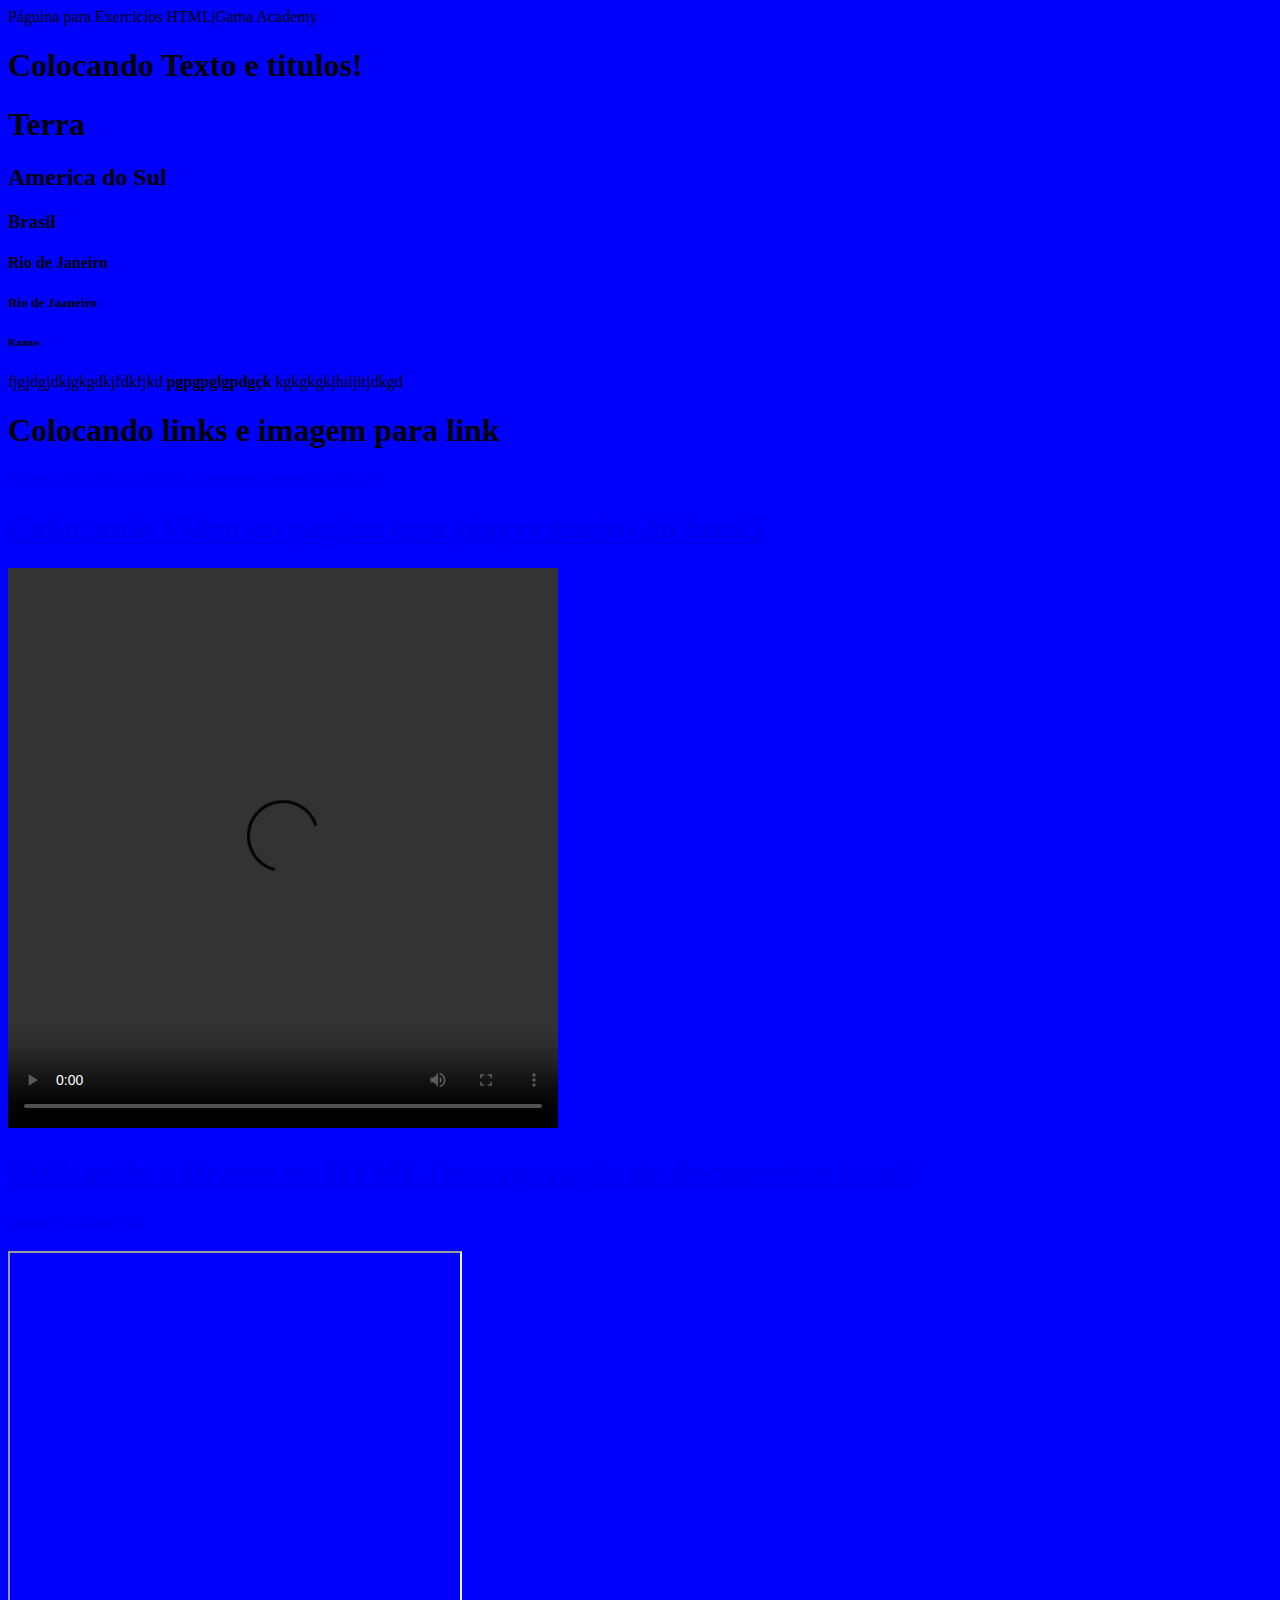
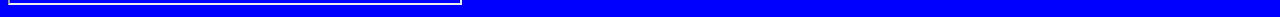
==== index.html @ cfb1a760 "Aulas de HTML" ====
<!DOCTYPE html> 
<html>  
<head>

    <tittle>Páguina para Exercicíos HTML|Gama Academy</tittle>

    <meta charset="UTF-8" />
    <meta name = "description" content = "Texto descritivo da pagina web" />
    <meta name = "author" content="Gama Academy" />
    <meta name = "viewport" content="width=device-width, initial-scale=1.0" />

    <link rel = "stylesheet" type = "text/css"  href = "estilo.css" />

    <script type = "text/javascript" src = "script.js"></script>

</head>
    <body>
        <h1> Colocando Texto e titulos!</h1>

        <h1>Terra</h1>
        <h2>America do Sul</h2>
        <h3>Brasil</h3>
        <h4>Rio de Janeiro</h4>
        <h5>Rio de Jaaneiro</h5>
        <h6>Ramos</h6>

        <p>fjgjdgjdkjgkgdkjfdkfjkd <strong>pgpgpglgpdgçk</strong> kgkgkgkjhiijitjdkgd</p>

        <h1>Colocando links e imagem para link</h1>

        <a href = "https://google.com"  title = "Site do google" target = "_blank" 
            Teste de Link
        </a>

        <p>
            Estamos no curso de HTML e queremos aprender mais!!!!
        </p>
        <a href = "https://google.com"  title = "Site do google" target = "_blank" 
            <img src = "image.jpg"
        </a>

        <h1>Colocando Video na pagina com player nativo do html5</h1>

        <video width = "550" height = "560" controls>
            <source src = "video-exemplo.mp4" type = "video/mp4" />  <!--Colocando o video pelo caminho onde ele estiver-->
        </video>

        <h1> Utilizando o Iframe no HTML (incorporação de documentos html)</h1>

        <h5>Exemplo de Titulo Teste</h5>

        <iframe src = "https://www.gama.academy/" width = "450" height = "350"> 
        
        </iframe>
            

        <iframe width="560" height="315" src="https://www.youtube.com/embed/UG-8usFnpNI" title="YouTube video player" frameborder="0" allow="accelerometer; autoplay; clipboard-write; encrypted-media; gyroscope; picture-in-picture" allowfullscreen></iframe>


    </body>




</html>
---- estilo.css ----
body {

    background-color: blue;
}
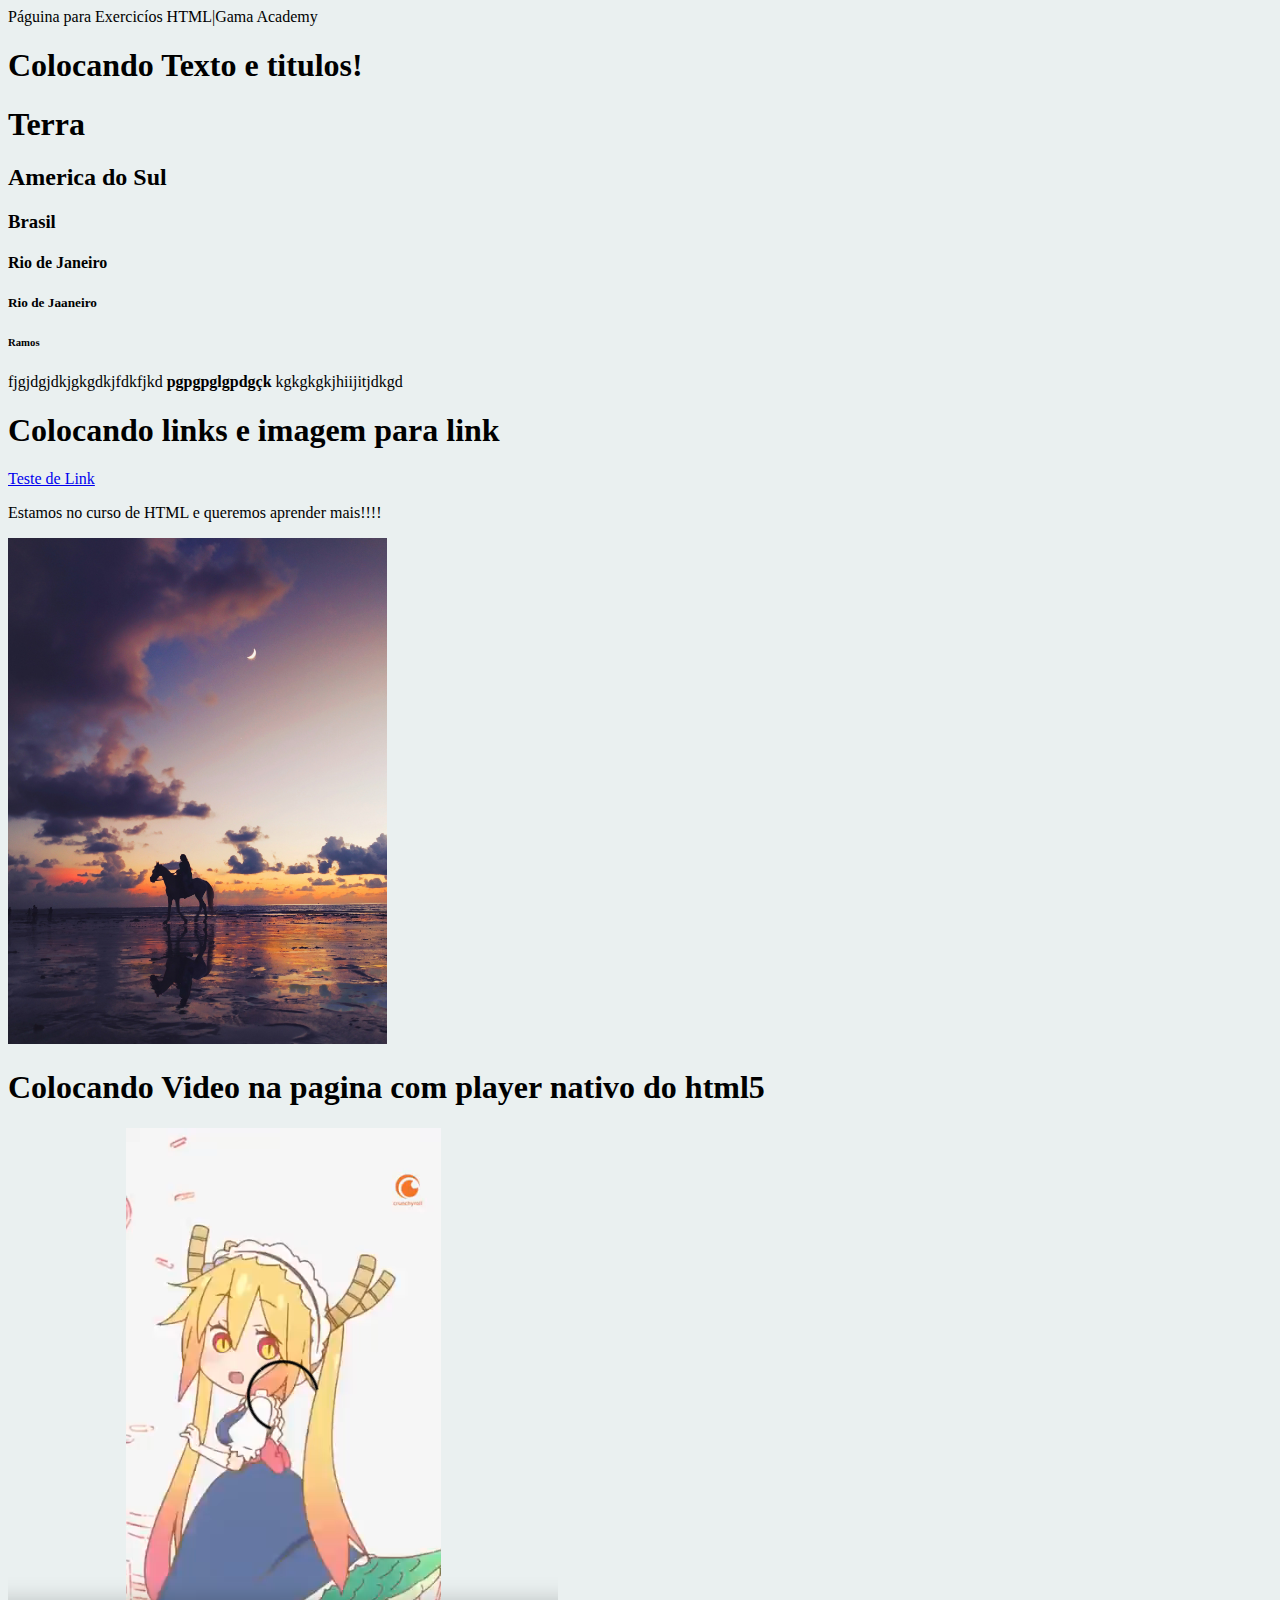
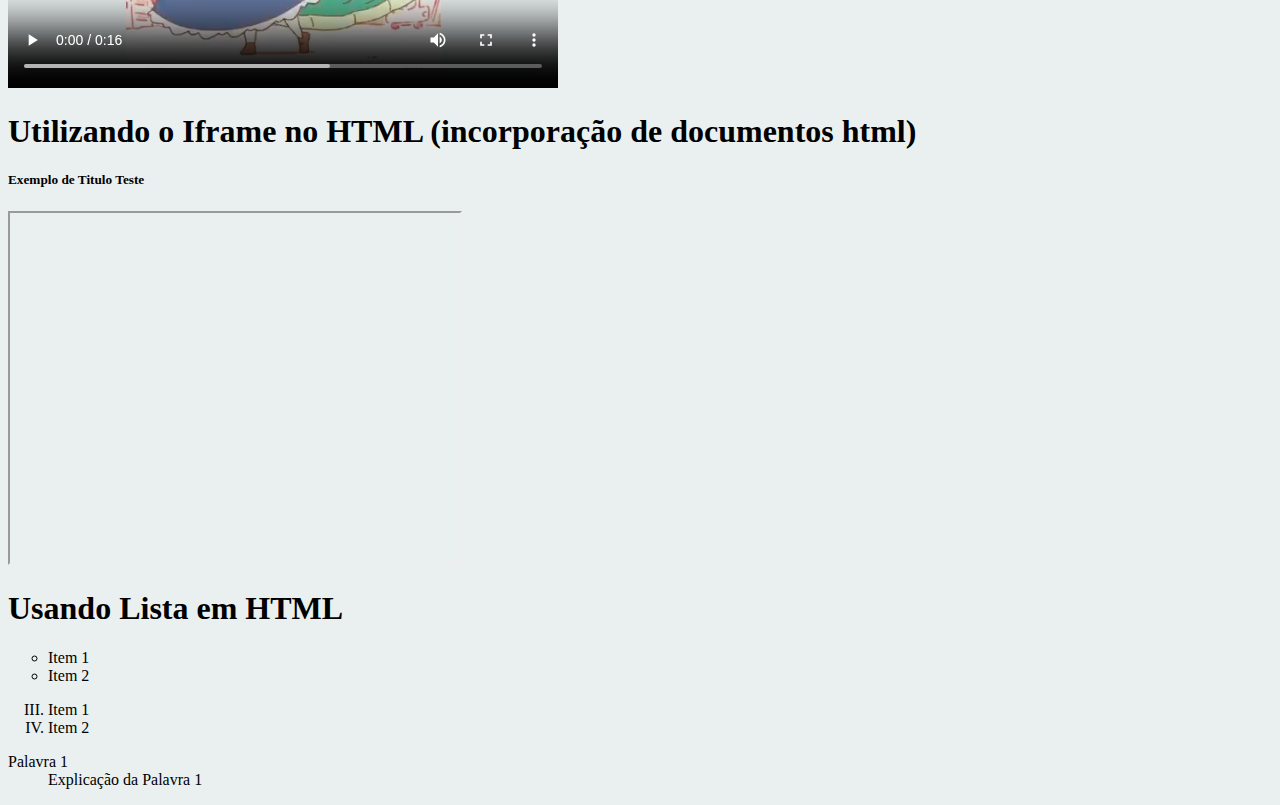
==== commit 06d91589: "Aula de HTML completa!" ====
--- a/index.html
+++ b/index.html
@@ -11,7 +11,7 @@
 
     <link rel = "stylesheet" type = "text/css"  href = "estilo.css" />
 
-    <script type = "text/javascript" src = "script.js"></script>
+    <!--<script type = "text/javascript" src = "script.js"></script> -->
 
 </head>
     <body>
@@ -28,15 +28,15 @@
 
         <h1>Colocando links e imagem para link</h1>
 
-        <a href = "https://google.com"  title = "Site do google" target = "_blank" 
+        <a href = "https://google.com"  title = "Site do google" target = "_blank" >
             Teste de Link
         </a>
 
         <p>
             Estamos no curso de HTML e queremos aprender mais!!!!
         </p>
-        <a href = "https://google.com"  title = "Site do google" target = "_blank" 
-            <img src = "image.jpg"
+        <a href = "https://google.com" title = "Site do google" target = "_blank" >
+            <img src = "image.jpg" width="30%" height="10%">
         </a>
 
         <h1>Colocando Video na pagina com player nativo do html5</h1>
@@ -56,6 +56,22 @@
 
         <iframe width="560" height="315" src="https://www.youtube.com/embed/UG-8usFnpNI" title="YouTube video player" frameborder="0" allow="accelerometer; autoplay; clipboard-write; encrypted-media; gyroscope; picture-in-picture" allowfullscreen></iframe>
 
+        <h1>Usando Lista em HTML</h1>
+
+        <ul type="circle">     <!--Lista Desordenada-->
+            <li>Item 1 </li>
+            <li>Item 2</li>
+        </ul>
+
+        <ol start="3" type="I">      <!--Lista Ordenada-->
+            <li>Item 1</li>
+            <li>Item 2</li>
+        </ol>
+
+        <dl>      <!--Lista de Definição-->
+            <dt>Palavra 1</dt>
+            <dd>Explicação da Palavra 1</dd>
+        </dl>
 
     </body>
 
--- a/estilo.css
+++ b/estilo.css
@@ -1,4 +1,4 @@
 body {
 
-    background-color: blue;
+    background-color: rgb(234, 240, 240);
 }